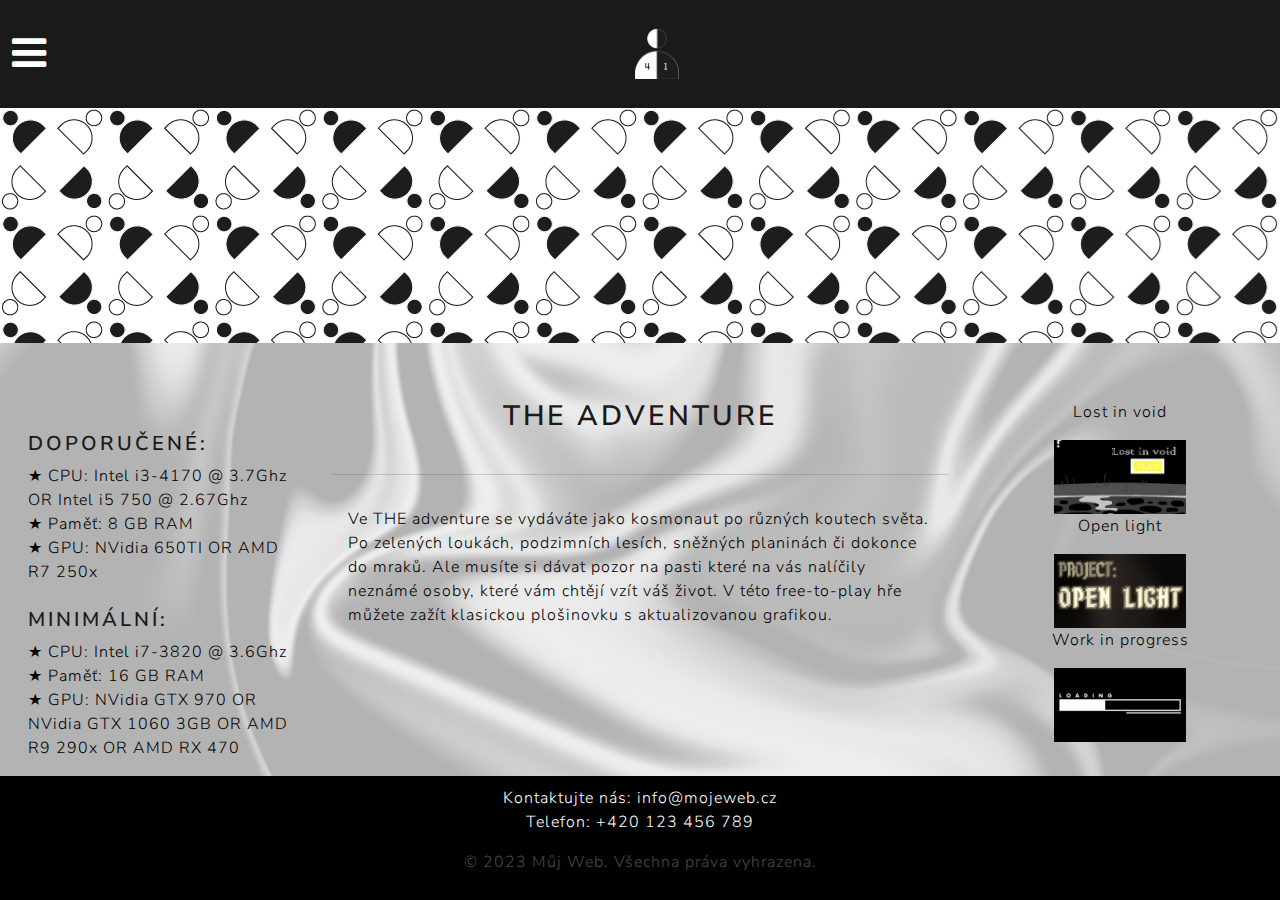
==== 4whites1black/hra.html @ 8e05deaf "uploaded files" ====
<!DOCTYPE html>
<html lang="en">
<head>
    <link rel="stylesheet" href="assets/css.css">
    <link rel="stylesheet" href="assets/themebootstrap.css">
    <link rel="stylesheet" href="https://cdnjs.cloudflare.com/ajax/libs/font-awesome/4.7.0/css/font-awesome.min.css">
    <meta charset="UTF-8">
    <meta name="viewport" content="width=device-width, initial-scale=1.0">
    <title>THE adventure</title>
<link rel="icon" type="imgage/x-icon" href="assets/img/logens_2.png">
</head>
<body>
  <nav class="navbar navbar-expand-lg bg-primary nav-bar" >
    <div class="container-fluid">
      

          <div class="dropdown">
            <button  class="inv">
              <i class="fa fa-bars dropdwn " ></i>
            </button>
        
            <div class="dropdown-content">
              <a class="dropdown-item" href="index.html">Hlavní stránka</a>
              <a class="dropdown-item" href="hra.html">Hry</a>
            </div>
          </div>
          <img src="assets/img/logens_2.png" class="logo">
      </nav>

          <p class="con-f"></p>

    <div class="container-fluid con-f2" >
      <div class="row">
          <div class="col-md-3">
              <div class=" p-3">
                <h3 class="h3-styles"></h3>
                <br>
                <h4>Doporučené:</h4>
                <ul class="no-bullets color" >
                <li>★ CPU: Intel i3-4170 @ 3.7Ghz OR Intel i5 750 @ 2.67Ghz</li>
                <li>★ Paměť: 8 GB RAM</li>
                <li>★ GPU: NVidia 650TI OR AMD R7 250x</li>
                <br>
                <h4>Minimální:</h4>
                <li>★ CPU: Intel i7-3820 @ 3.6Ghz</li>
                <li>★ Paměť: 16 GB RAM</li>
                <li>★ GPU:  NVidia GTX 970 OR NVidia GTX 1060 3GB OR AMD R9 290x OR AMD RX 470</li>
              </ul>
              </div>
          </div>
          <div class="col-md-6">
              <div class=" p-3 col-idk">
              <h2>THE adventure</h2>
              </div>
              <hr>
              <div class=" p-3">
                  <p>Ve THE adventure se vydáváte jako kosmonaut po různých koutech světa. Po zelených loukách, podzimních lesích, sněžných planinách či dokonce do mraků. Ale musíte si dávat pozor na pasti které na vás nalíčily neznámé osoby, které vám chtějí vzít váš život. V této free-to-play hře můžete zažít klasickou plošinovku s aktualizovanou grafikou.</p>
                </div>
          </div>
          <div class="col-md-3">
            <div class=" p-3">
                <div  class="row centerclass">
                  <p>Lost in void</p>
                  <a href="hra1.html"><img src="assets/img/game3.png" class="center games" alt="blank" ></a>
                </div>
                <div  class="row centerclass">
                  <p>Open light</p>
                  <a href="hra2.html"><img src="assets/img/game4.png" class="center games" alt="blank" ></a>
                </div>
                <div  class="row centerclass">
                  <p>Work in progress</p>
                  <a href=""><a href=""><img src="assets/img/loading.png" class="center games" alt="blank" ></a>
                </div>
              </div>
            
          </div>
      </div>
  </div>

 
  <footer class="footer">
        <p class="contact-info"> Kontaktujte nás: info@mojeweb.cz <br> 
        Telefon: +420 123 456 789 </p>

    <p class="footer-p" >&copy; 2023 Můj Web. Všechna práva vyhrazena.</p>
  </footer>
  
</body>
</html>
---- 4whites1black/assets/css.css ----
body {
  height: 100%;
  width: 100%;
  background-repeat: no-repeat;
  background-image: url("img/pozadi2.png");
  background-size: cover;
  background-attachment: fixed;
}

.col-idk{
  text-align: center;
  
}
.color{
  color: #000000;
}
.p-3{
  color: rgb(20, 20, 20);
}
.h3-styles{
  text-align: center;
}
.games {
  height: auto; 
  width: 160px;
}
.role{
  font-size: 20px;
}
.text-c{
  text-align: center;
}
.con-f{
  
  width: 100%;
  text-align: center;
  background-image: url("img/vzor.png"); 
  background-repeat: no-repeat;
  height: 280px;
  position: relative;
}
.con-f4{
  padding: 110px;
  padding-top: 20px;
}
.con-f2{
  padding-top: 25px;
}
.nav-bar{
  background-color: black;
}
.centerclass{
  text-align: center;
}
.dropdwn{
  font-size:40px;
  color:rgb(255, 255, 255);
}
body {
  height: 100%;
  justify-content: space-between;
  display: flex;
  flex-direction: column;
  position: absolute;
  margin: 0;
  padding: 0;
  width: 100%;
  font-family: "Times New Roman", Times, serif;
  font-size: 20px;
  
}
.logo {
  align-items: center; 
  height: 50px;
  width: auto;
  margin: auto;  
}
.footer {
    background-color: black;
    color: white;
    text-align: center;
    padding: 10px 0;
    bottom: 0;
    width: 100%;
  

}
.faceimage{
  height: 60px;
  width: auto;
  border-radius: 50%;
  margin: 3px;
  margin-left: 25px;
}

.contact-info {
  color: white;
}

.footer-p {
  color: #4b4a4a;
}


.dropdown {
  position: relative;
  font-size: 40px;
  display: inline-block;
  text-align: center;
}

.inv {
  background: none;
  color: inherit;
  border: none;
  padding: 0;
  font: inherit;
  cursor: pointer;
  outline: inherit;
}

.dropdown-content {
  font-size: 25px;
  display: none;
  position: absolute;
  background-color: #f1f1f1;
  min-width: 160px;
  box-shadow: 0px 8px 16px 0px rgba(0, 0, 0, 0.2);
  z-index: 1;
}

.center {
  display: block;
  margin-left: auto;
  margin-right: auto;
  width: 50%;
}

.dropdown-content a {
  display: block;
}

.dropdown-content a:hover {
  background-color: #ddd;
}

/* Responzivní styly pro footer */
@media (max-width: 768px) {
 
  .footer {
      padding: 10px 0;
      position: relative  ;
  }
  .con-f{
    height: 150px;}
}

/* Responzivní styly pro navigační menu */
@media (max-width: 768px) {
  .dropdown-content {
      position: relative;
      display: block;
      width: 100%;
      text-align: left;
  }

  .dropdown:hover .dropdown-content {
      display: none;
  }

  .dropdown:hover .dropbtn {
      background-color: transparent;
  }
}
  
  .dropdown-content a {
    display: block;
  }
  
  .dropdown-content a:hover {
    background-color: #ddd;
  }
  ul.no-bullets {
    list-style-type: none; /* Remove bullets */
    padding: 0; /* Remove padding */
    margin: 0; /* Remove margins */
    }
  
  .dropdown:hover .dropdown-content {
    display: block;
  }
  .role {
    color: black;
    font-size: 20px;
    text-decoration: none;
  }
  p{
  color: black;  
  }
  
  .dropdown:hover .dropbtn {
    background-color: #000000;
  }
  .dropdown-content {
    display: none;
    position: absolute;
    background-color: #f1f1f1;
    min-width: 180px;
    box-shadow: 0px 8px 16px 0px rgba(0,0,0,0.2);
    z-index: 1;
  }
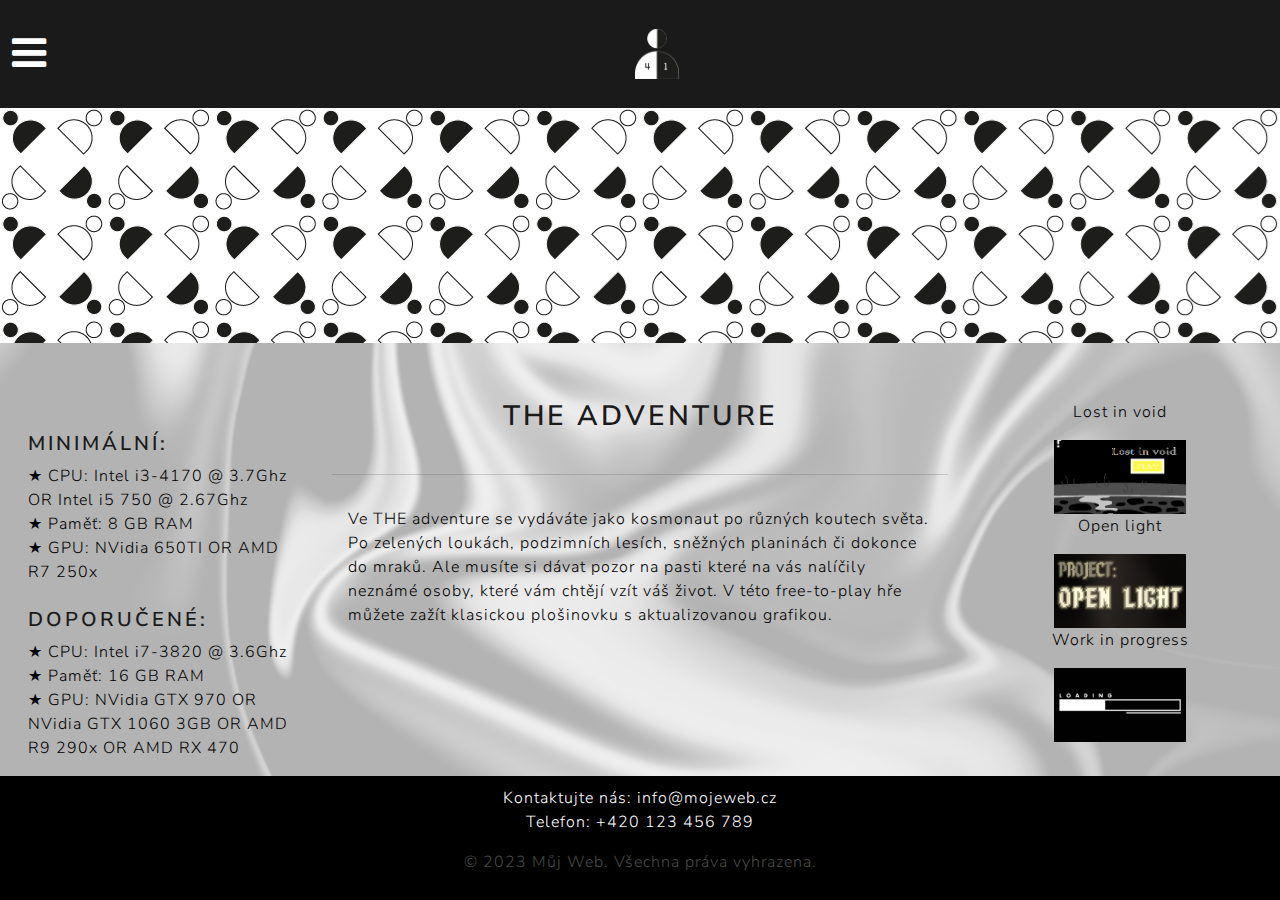
==== commit 785c9bf6: "fix specifikace" ====
--- a/4whites1black/hra.html
+++ b/4whites1black/hra.html
@@ -35,13 +35,13 @@
               <div class=" p-3">
                 <h3 class="h3-styles"></h3>
                 <br>
-                <h4>Doporučené:</h4>
+                <h4>Minimální:</h4>
                 <ul class="no-bullets color" >
                 <li>★ CPU: Intel i3-4170 @ 3.7Ghz OR Intel i5 750 @ 2.67Ghz</li>
                 <li>★ Paměť: 8 GB RAM</li>
                 <li>★ GPU: NVidia 650TI OR AMD R7 250x</li>
                 <br>
-                <h4>Minimální:</h4>
+                <h4>Doporučené:</h4>
                 <li>★ CPU: Intel i7-3820 @ 3.6Ghz</li>
                 <li>★ Paměť: 16 GB RAM</li>
                 <li>★ GPU:  NVidia GTX 970 OR NVidia GTX 1060 3GB OR AMD R9 290x OR AMD RX 470</li>
